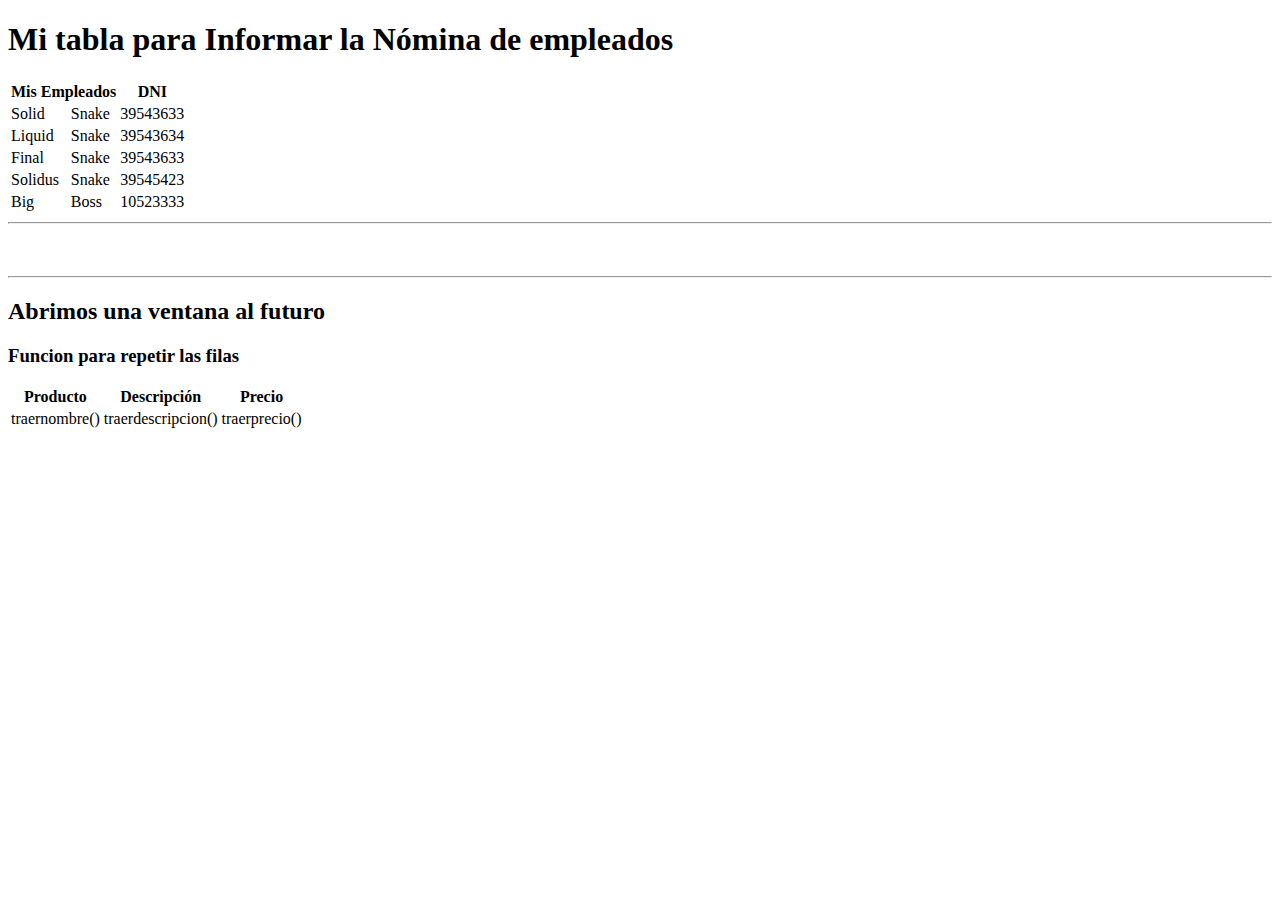
==== index.html @ e4f33083 "Estoy terminando mi proyecto" ====
<!DOCTYPE html>
<html lang="en">
<head>
    <meta charset="UTF-8">
    <meta http-equiv="X-UA-Compatible" content="IE=edge">
    <meta name="viewport" content="width=device-width, initial-scale=1.0">
    <title>Tablas en HTML :: 04</title>
    <link rel="stylesheet" href="/Modulo04/css/index.css">
</head>
<body>


    <h1>Mi tabla para Informar la Nómina de empleados</h1>

    <table>

        <tr>
            <th colspan="2">Mis Empleados</th>
            <th>DNI</th>
        </tr>
        
        <tr>
            <td>Solid</td>
            <td>Snake</td>
            <td>39543633</td>
        </tr>

        <tr>
            <td>Liquid</td>
            <td>Snake</td>
            <td>39543634</td>
        </tr>

        <tr>
            <td>Final</td>
            <td>Snake</td>
            <td>39543633</td>
        </tr>

        <tr>
            <td>Solidus</td>
            <td>Snake</td>
            <td>39545423</td>
        </tr>

        <tr>
            <td>Big</td>
            <td>Boss</td>
            <td>10523333</td>
        </tr>

    </table>

    <hr>
    <br>
    <br>
    <hr>

    <h2>Abrimos una ventana al futuro</h2>

    <table>
        <tr>
            <th>Producto</th>
            <th>Descripción</th>
            <th>Precio</th>
        </tr>

        <h3>Funcion para repetir las filas</h3>

        <tr>
            <td>traernombre()</td>
            <td>traerdescripcion()</td>
            <td>traerprecio()</td>
        </tr>
    </table>

    
</body>
</html>
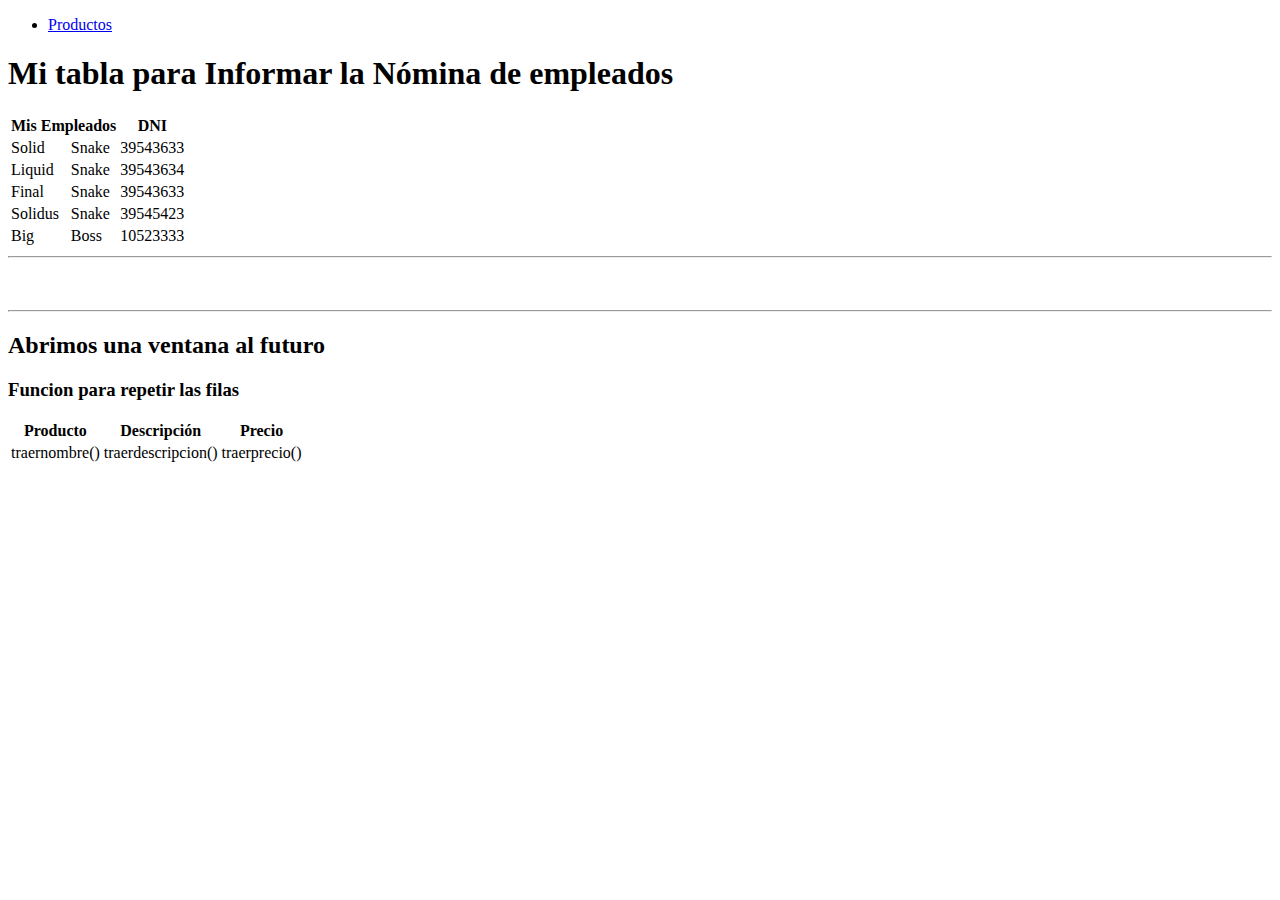
==== commit a8ac97ce: "Cambiado index" ====
--- a/index.html
+++ b/index.html
@@ -9,6 +9,12 @@
 </head>
 <body>
 
+    <nav>
+        <ul>
+            <li><a href="/Modulo04/pages/productos.html">Productos</a></li>
+        </ul>
+    </nav>
+    
 
     <h1>Mi tabla para Informar la Nómina de empleados</h1>
 
